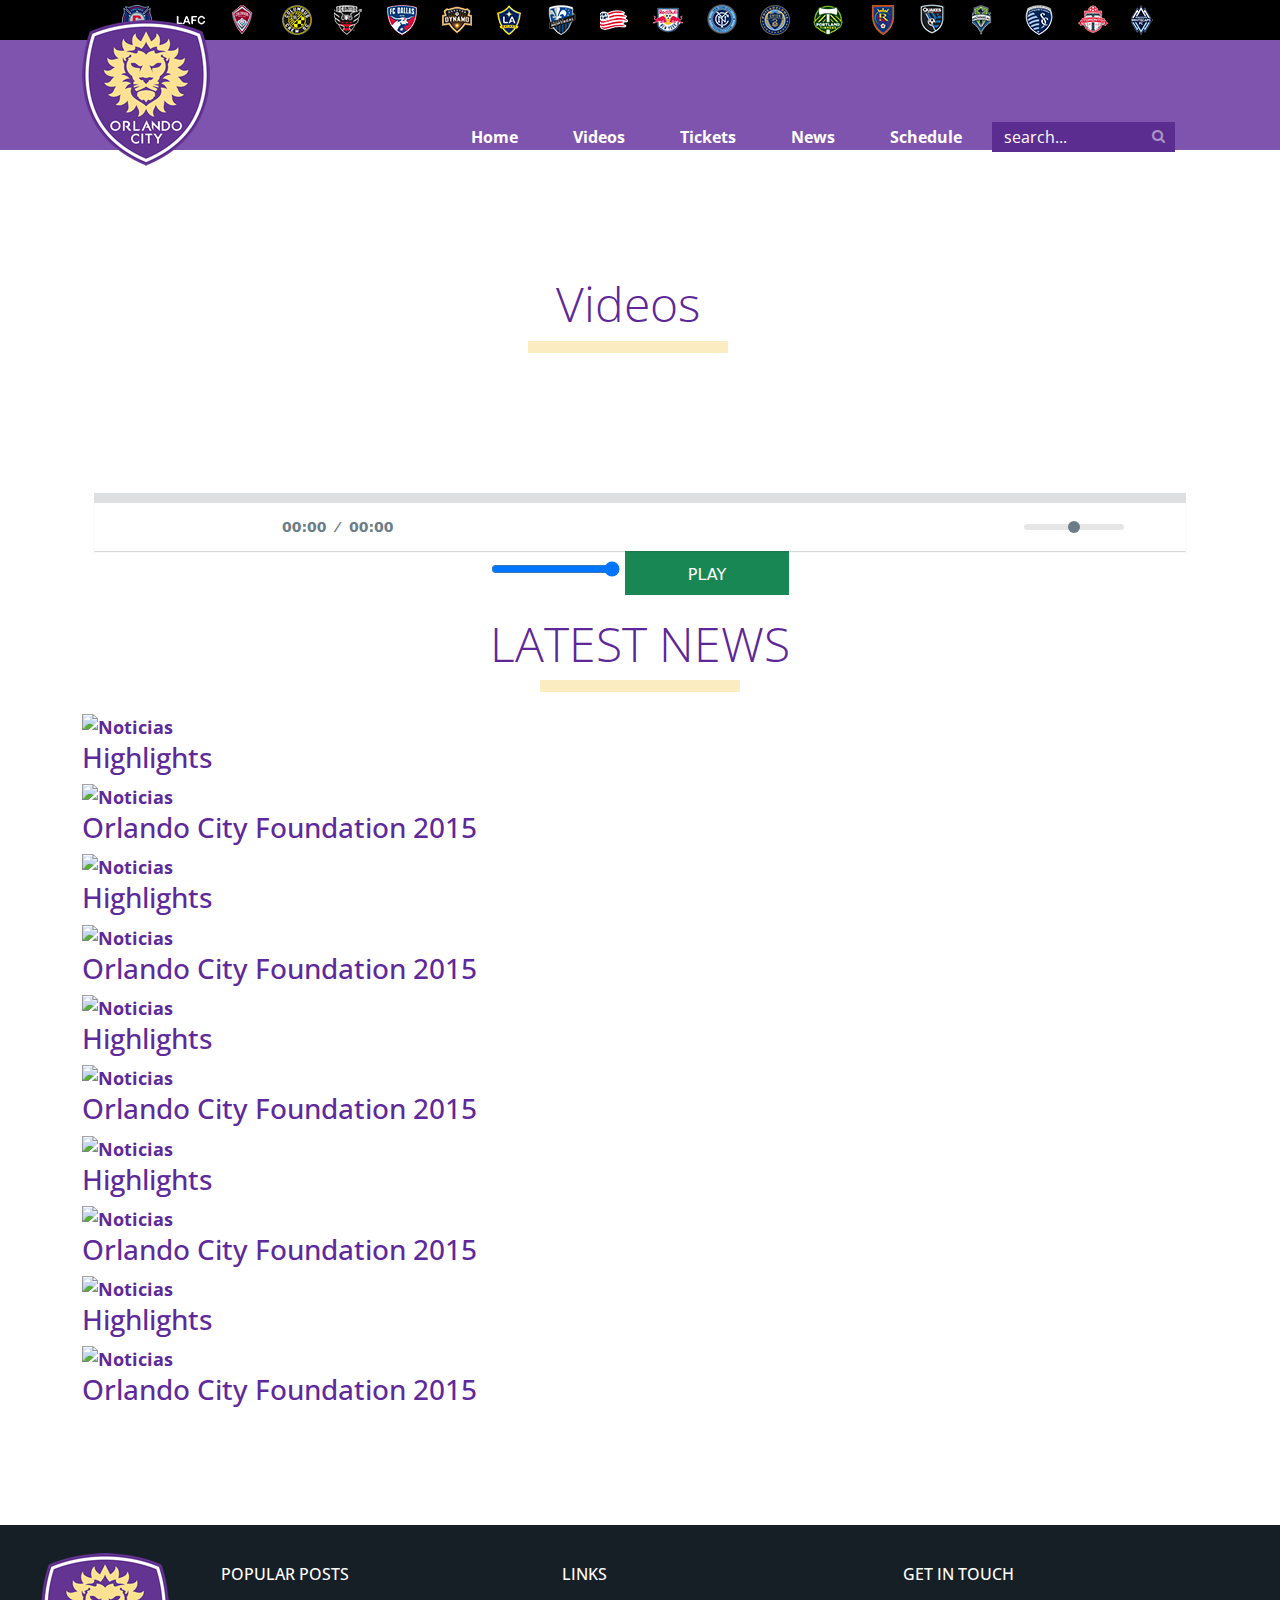
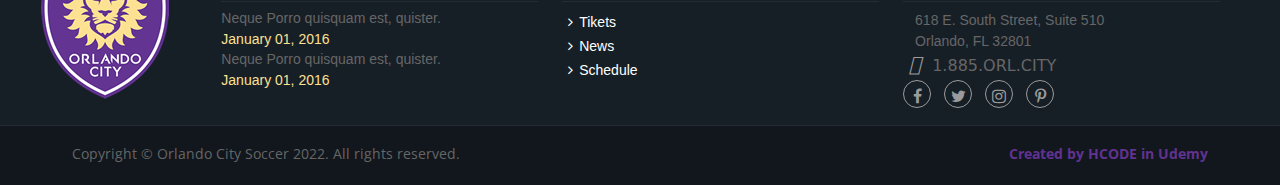
==== videos.html @ 5e45824f "Testanto xamp" ====
<!DOCTYPE html>
<html lang="en">
  <head>
    <meta charset="UTF-8" />
    <meta http-equiv="X-UA-Compatible" content="IE=edge" />
    <meta name="viewport" content="width=device-width, initial-scale=1.0" />
    <title>Orlando City</title>
    <link rel="stylesheet" href="lib/bootstrap/css/bootstrap.min.css" />
    <link rel="stylesheet" href="lib/plyr/dist/plyr.css">
    <link rel="stylesheet" href="lib/owl-carousel/owl.carousel.css" />
    <link rel="stylesheet" href="lib/owl-carousel/owl.theme.css" />
    <link
      rel="stylesheet"
      href="https://cdnjs.cloudflare.com/ajax/libs/font-awesome/4.7.0/css/font-awesome.min.css"
    />
    <link rel="stylesheet" href="public/css/orlando.css" />
  </head>

  <body>
    <header>
      <div class="container">
        <img
          id="logotipo"
          src="public/img/orlando-logo.png"
          alt="Logo do time"
        />
      </div>
      <div class="header-black">
        <div class="container">
          <ul class="float-end">
            <li class="club-01"><a href="#"></a></li>
            <li class="club-02"><a href="#"></a></li>
            <li class="club-03"><a href="#"></a></li>
            <li class="club-04"><a href="#"></a></li>
            <li class="club-05"><a href="#"></a></li>
            <li class="club-06"><a href="#"></a></li>
            <li class="club-07"><a href="#"></a></li>
            <li class="club-08"><a href="#"></a></li>
            <li class="club-09"><a href="#"></a></li>
            <li class="club-10"><a href="#"></a></li>
            <li class="club-11"><a href="#"></a></li>
            <li class="club-12"><a href="#"></a></li>
            <li class="club-13"><a href="#"></a></li>
            <li class="club-14"><a href="#"></a></li>
            <li class="club-15"><a href="#"></a></li>
            <li class="club-16"><a href="#"></a></li>
            <li class="club-17"><a href="#"></a></li>
            <li class="club-18"><a href="#"></a></li>
            <li class="club-19"><a href="#"></a></li>
            <li class="club-20"><a href="#"></a></li>
            <li class="club-21"><a href="#"></a></li>
          </ul>
        </div>
      </div>
      <div class="container">
        <div class="row">
          <nav id="menu">
            <ul class="float-end">
              <li class="menuheader"><a href="index.html">Home</a></li>
              <li class="menuheader"><a href="videos.html">Videos</a></li>
              <li class="menuheader"><a href="#">Tickets</a></li>
              <li class="menuheader"><a href="#">News</a></li>
              <li class="menuheader"><a href="#">Schedule</a></li>
              <li class="search">
                <div class="input-group">
                  <input
                    id="input-search"
                    type="search"
                    class="form-control"
                    placeholder="search..."
                  />
                  <span class="input-group-btn">
                    <button class=""><i class="fa fa-search"></i></button>
                  </span>
                </div>
              </li>
            </ul>
          </nav>
        </div>
      </div>
    </header>

    <section>
      <div id="call-to-action">
        <div class="container">
          <div class="row text-center">
            <h2>Videos</h2>
            <hr class="barra"/>
          </div>
          <div class="container">
            <div class="player">
            <video
              src="public/mp4/highlights.mp4"
              controls
              poster="public/img/highlights.jpg"
            ></video>
          </div>
            <input type="range" id="volume" min="0" max="1" step="0.01" value="1">
            <button type="button" id="btn-play-pause" class="btn btn-success">PLAY</button>
          </div>
        </div>
      </div>
      <div id="news" class="container" style="top:0">
        <h2>Latest News</h2>
        <hr>
        <div class="row thumbnails Owl-Carousel owl-theme">
          <div class="item" data-video="highlights">
            <div class="item-inner">
              <img src="public/img/highlights.jpg" alt="Noticias" />
              <h3>
                Highlights
              </h3>
            </div>
          </div>
          <div class="item" data-video="Orlando_City_Foundation_2015">
            <div class="item-inner">
              <img src="public/img/Orlando_City_Foundation_2015.jpg" alt="Noticias" />
              <h3>
                    Orlando City Foundation 2015
              </h3> 
            </div> 
          </div>
          <div class="item" data-video="highlights">
            <div class="item-inner">
              <img src="public/img/highlights.jpg" alt="Noticias" />
              <h3>
                Highlights
              </h3>
              
            </div>
          </div>
          <div class="item" data-video="Orlando_City_Foundation_2015">
            <div class="item-inner">
              <img src="public/img/Orlando_City_Foundation_2015.jpg" alt="Noticias" />
              <h3>
                    Orlando City Foundation 2015
              </h3>
              
            </div>
        </div>
        <div class="item" data-video="highlights">
            <div class="item-inner">
              <img src="public/img/highlights.jpg" alt="Noticias" />
              <h3>
                Highlights
              </h3>
              
            </div>
          </div>
          <div class="item" data-video="Orlando_City_Foundation_2015">
            <div class="item-inner">
              <img src="public/img/Orlando_City_Foundation_2015.jpg" alt="Noticias" />
              <h3>
                    Orlando City Foundation 2015
              </h3>
            </div>
      </div>
      <div class="item" data-video="highlights">
        <div class="item-inner">
          <img src="public/img/highlights.jpg" alt="Noticias" />
          <h3>
            Highlights
          </h3>
          
        </div>
      </div>
      <div class="item" data-video="Orlando_City_Foundation_2015">
        <div class="item-inner">
          <img src="public/img/Orlando_City_Foundation_2015.jpg" alt="Noticias" />
          <h3>
                Orlando City Foundation 2015
          </h3>
          
        </div>
        </div>
        <div class="item" data-video="highlights">
            <div class="item-inner">
              <img src="public/img/highlights.jpg" alt="Noticias" />
              <h3>
                Highlights
              </h3>
              
            </div>
          </div>
          <div class="item" data-video="Orlando_City_Foundation_2015">
            <div class="item-inner">
              <img src="public/img/Orlando_City_Foundation_2015.jpg" alt="Noticias" />
              <h3>
                    Orlando City Foundation 2015
              </h3>
              
            </div>
        </div>
    </section>

    <footer>
      <div class="row row-cinza-claro">
        <div class="container">
          <div class="row">
            <div class="col-md-2 text-center">
              <img
                class="logotipo"
                src="public/img/orlando-logo.png"
                alt="logo do site"
              />
            </div>
            <div class="col-md-10">
              <div class="row row-cols">
                <div class="col-md-4 col-popular-post">
                  <h4>POPULAR POSTS</h4>
                  <ul class="list-unstyled">
                    <li>
                      <h5>Neque Porro quisquam est, quister.</h5>
                      <time>January 01, 2016</time>
                    </li>
                    <li>
                      <h5>Neque Porro quisquam est, quister.</h5>
                      <time>January 01, 2016</time>
                    </li>
                  </ul>
                </div>
                <div class="col-md-4 col-links">
                  <h4>LINKS</h4>
                  <ul class="list-unstyled">
                    <li>
                      <a href="#"
                        ><i class="fa-solid fa-angle-right fa"></i>Tikets</a
                      >
                    </li>
                    <li>
                      <a href="#"
                        ><i class="fa-solid fa-angle-right fa"></i>News</a
                      >
                    </li>
                    <li>
                      <a href="#"
                        ><i class="fa-solid fa-angle-right fa"></i>Schedule</a
                      >
                    </li>
                  </ul>
                </div>
                <div class="col-md-4 col-get-in-touch">
                  <h4>GET IN TOUCH</h4>
                  <address>
                    <i class="fa-solid fa-location-dot"></i>
                    <span>
                      618 E. South Street, Suite 510<br />Orlando, FL
                      32801</span
                    >
                  </address>
                  <p>
                    <a href="tel:1885ORLCITY"
                      ><i class="fa-solid fa-phone"></i> 1.885.ORL.CITY</a
                    >
                  </p>
                  <ul class="list-unstyled list-socials">
                    <li>
                      <a href="#" target="_blank">
                        <i class="fa fa-facebook"></i>
                      </a>
                    </li>
                    <li>
                      <a href="#" target="_blank">
                        <i class="fa fa-twitter"></i>
                      </a>
                    </li>
                    <li>
                      <a href="#" target="_blank">
                        <i class="fa fa-instagram"></i>
                      </a>
                    </li>
                    <li>
                      <a href="#" target="_blank">
                        <i class="fa fa-pinterest-p"></i>
                      </a>
                    </li>
                  </ul>
                </div>
              </div>
            </div>
          </div>
        </div>
      </div>
      <div class="row row-cinza-escuro">
        <div class="container">
          <p class="pull-left">
            Copyright © Orlando City Soccer 2022. All rights reserved.
          </p>
          <p class="float-end text-roxo">Created by HCODE in Udemy</p>
        </div>
      </div>
    </footer>
    <script
      src="https://kit.fontawesome.com/2fd7d90b91.js"
      crossorigin="anonymous"
    ></script>
    <script src="lib/jquery/jquery.min.js"></script>
    <script src="lib/plyr/dist/plyr.js"></script>
    <script src="lib/owl-carousel/owl.carousel.min.js"></script>
    <script src="lib/bootstrap/js/bootstrap.min.js"></script>
    <script src="public/js/efeitos.js"></script>
    <script>
      (function(d, p){
        var a = new XMLHttpRequest(),
        b = d.body;
        a.open("GET", p, true);
        a.send();
        a.onload = function(){
          var c = d.createElement("div");
          c.style.display = "none";
          c.innerHTML = a.reponseText;
          b.insertBefore(c, b.childNodes[0]);
        }
      })(document, "lib/plyr/dist/sprite.svg");
    </script>


    <script>$(function(){
        $(".thumbnails .item").on("click", function(){      
            $("video").attr({
                "src": "public/mp4/"+$(this).data('video')+ ".mp4",
                "poster":"public/img/" +$(this).data('video')+ ".jpg"
            });
        })
        $("#volume").on("mousemove", function(){
          $("video")[0].volume = parseFloat($(this).val());
        })
        $("#btn-play-pause").on("click", function(){
          

          var video = $("video")[0];

          if ($(this).hasClass("btn-success")){
            $(this).text("STOP");
            video.play();
          }
          else {
            $(this).text("PLAY");
            video.pause();
          }
          $(this).toggleClass("btn-success btn-danger");
        })
        plyr.setup(); // disparando player de plyr
    });
    </script>
  </body>
</html>
---- lib/plyr/dist/plyr.css ----
.player-captions,.player-controls,.player-controls .player-time{-moz-osx-font-smoothing:grayscale;-webkit-font-smoothing:antialiased}.player-controls button:focus,.player-progress-seek[type=range]:focus,.player-volume[type=range]:focus{outline:0}@-webkit-keyframes progress{to{background-position:40px 0}}@keyframes progress{to{background-position:40px 0}}.sr-only{position:absolute!important;clip:rect(1px,1px,1px,1px);padding:0!important;border:0!important;height:1px!important;width:1px!important;overflow:hidden}.player,.player-video-wrapper{position:relative}.player{max-width:100%;min-width:290px}.player,.player *,.player ::after,.player ::before{box-sizing:border-box}.player audio,.player video{width:100%;height:auto;vertical-align:middle}.player-video-embed{padding-bottom:56.25%;height:0}.player-video-embed iframe{position:absolute;top:0;left:0;width:100%;height:100%;border:0}.player-captions{display:none;position:absolute;bottom:0;left:0;width:100%;padding:20px 20px 30px;color:#fff;font-size:20px;text-align:center}.player-captions span{border-radius:2px;padding:3px 10px;background:rgba(0,0,0,.9)}.player-captions span:empty{display:none}@media (min-width:768px){.player-captions{font-size:24px}}.player.captions-active .player-captions{display:block}.player.fullscreen-active .player-captions{font-size:32px}.player-controls{zoom:1;position:relative;padding:10px;background:#fff;line-height:1;text-align:center;box-shadow:0 1px 1px rgba(52,63,74,.2)}.player-controls:after,.player-controls:before{content:"";display:table}.player-controls:after{clear:both}.player-controls-right{display:block;margin:10px auto 0}@media (min-width:560px){.player-controls-left{float:left}.player-controls-right{float:right;margin-top:0}}.player-controls button{display:inline-block;vertical-align:middle;margin:0 2px;padding:5px 10px;overflow:hidden;border:0;background:0 0;border-radius:3px;cursor:pointer;color:#6B7D86;transition:background .3s ease,color .3s ease,opacity .3s ease}.player-controls button svg{width:18px;height:18px;display:block;fill:currentColor;transition:fill .3s ease}.player-controls button.tab-focus,.player-controls button:hover{background:#3498DB;color:#fff}.player-controls .icon-captions-on,.player-controls .icon-exit-fullscreen,.player-controls .icon-muted{display:none}.player-controls .player-time{display:inline-block;vertical-align:middle;margin-left:10px;color:#6B7D86;font-weight:600;font-size:14px}.player-controls .player-time+.player-time{display:none}@media (min-width:560px){.player-controls .player-time+.player-time{display:inline-block}}.player-controls .player-time+.player-time::before{content:'\2044';margin-right:10px}.player-tooltip{position:absolute;z-index:2;bottom:100%;margin-bottom:10px;padding:10px 15px;opacity:0;background:#fff;border:1px solid #D6DADD;border-radius:3px;color:#6B7D86;font-size:14px;line-height:1.5;font-weight:600;-webkit-transform:translate(-50%,30px) scale(0);transform:translate(-50%,30px) scale(0);-webkit-transform-origin:50% 100%;transform-origin:50% 100%;transition:opacity .2s .1s ease,-webkit-transform .2s .1s ease;transition:transform .2s .1s ease,opacity .2s .1s ease;transition:transform .2s .1s ease,opacity .2s .1s ease,-webkit-transform .2s .1s ease}.player-tooltip::after{content:'';position:absolute;z-index:1;top:100%;left:50%;display:block;width:10px;height:10px;background:#fff;-webkit-transform:translate(-50%,-50%) rotate(45deg) translateY(1px);transform:translate(-50%,-50%) rotate(45deg) translateY(1px);border:1px solid #D6DADD;border-width:0 1px 1px 0}.player button.tab-focus:focus .player-tooltip,.player button:hover .player-tooltip{opacity:1;-webkit-transform:translate(-50%,0) scale(1);transform:translate(-50%,0) scale(1)}.player button:hover .player-tooltip{z-index:3}.player-progress{position:absolute;bottom:100%;left:0;right:0;width:100%;height:10px;background:rgba(86,93,100,.2)}.player-progress-buffer[value],.player-progress-played[value],.player-progress-seek[type=range]{position:absolute;left:0;top:0;width:100%;height:10px;margin:0;padding:0;vertical-align:top;-webkit-appearance:none;-moz-appearance:none;border:none;background:0 0}.player-progress-buffer[value]::-webkit-progress-bar,.player-progress-played[value]::-webkit-progress-bar{background:0 0}.player-progress-buffer[value]::-webkit-progress-value,.player-progress-played[value]::-webkit-progress-value{background:currentColor}.player-progress-buffer[value]::-moz-progress-bar,.player-progress-played[value]::-moz-progress-bar{background:currentColor}.player-progress-played[value]{z-index:2;color:#3498DB}.player-progress-buffer[value]{color:rgba(86,93,100,.25)}.player-progress-seek[type=range]{z-index:4;cursor:pointer;outline:0}.player-progress-seek[type=range]::-webkit-slider-runnable-track{background:0 0;border:0}.player-progress-seek[type=range]::-webkit-slider-thumb{-webkit-appearance:none;background:0 0;border:0;width:20px;height:10px}.player-progress-seek[type=range]::-moz-range-track{background:0 0;border:0}.player-progress-seek[type=range]::-moz-range-thumb{-moz-appearance:none;background:0 0;border:0;width:20px;height:10px}.player-progress-seek[type=range]::-ms-track{color:transparent;background:0 0;border:0}.player-progress-seek[type=range]::-ms-fill-lower,.player-progress-seek[type=range]::-ms-fill-upper{background:0 0;border:0}.player-progress-seek[type=range]::-ms-thumb{background:0 0;border:0;width:20px;height:10px}.player-progress-seek[type=range]::-moz-focus-outer{border:0}.player.loading .player-progress-buffer{-webkit-animation:progress 1s linear infinite;animation:progress 1s linear infinite;background-size:40px 40px;background-repeat:repeat-x;background-color:rgba(86,93,100,.25);background-image:linear-gradient(-45deg,rgba(0,0,0,.15) 25%,transparent 25%,transparent 50%,rgba(0,0,0,.15) 50%,rgba(0,0,0,.15) 75%,transparent 75%,transparent);color:transparent}.player-controls [data-player=pause],.player.playing .player-controls [data-player=play]{display:none}.player.playing .player-controls [data-player=pause]{display:inline-block}.player-volume[type=range]{display:inline-block;vertical-align:middle;-webkit-appearance:none;-moz-appearance:none;width:100px;margin:0 10px 0 0;padding:0;cursor:pointer;background:0 0;border:none}.player-volume[type=range]::-webkit-slider-runnable-track{height:6px;background:#e6e6e6;border:0;border-radius:3px}.player-volume[type=range]::-webkit-slider-thumb{-webkit-appearance:none;margin-top:-3px;height:12px;width:12px;background:#6B7D86;border:0;border-radius:6px;transition:background .3s ease;cursor:ew-resize}.player-volume[type=range]::-moz-range-track{height:6px;background:#e6e6e6;border:0;border-radius:3px}.player-volume[type=range]::-moz-range-thumb{height:12px;width:12px;background:#6B7D86;border:0;border-radius:6px;transition:background .3s ease;cursor:ew-resize}.player-volume[type=range]::-ms-track{height:6px;background:0 0;border-color:transparent;border-width:3px 0;color:transparent}.player-volume[type=range]::-ms-fill-lower,.player-volume[type=range]::-ms-fill-upper{height:6px;background:#e6e6e6;border:0;border-radius:3px}.player-volume[type=range]::-ms-thumb{height:12px;width:12px;background:#6B7D86;border:0;border-radius:6px;transition:background .3s ease;cursor:ew-resize}.player-volume[type=range]:focus::-webkit-slider-thumb{background:#3498DB}.player-volume[type=range]:focus::-moz-range-thumb{background:#3498DB}.player-volume[type=range]:focus::-ms-thumb{background:#3498DB}.player-audio.ios .player-controls-right,.player.ios .player-volume,.player.ios [data-player=mute]{display:none}.player-audio.ios .player-controls-left{float:none}.player-audio .player-controls{padding-top:20px}.player-audio .player-progress{bottom:auto;top:0;background:#D6DADD}.player-fullscreen,.player.fullscreen-active{position:fixed;top:0;left:0;right:0;bottom:0;height:100%;width:100%;z-index:10000000;background:#000}.player-fullscreen video,.player.fullscreen-active video{height:100%}.player-fullscreen .player-video-wrapper,.player.fullscreen-active .player-video-wrapper{height:100%;width:100%}.player-fullscreen .player-controls,.player.fullscreen-active .player-controls{position:absolute;bottom:0;left:0;right:0}.player-fullscreen.fullscreen-hide-controls.playing .player-controls,.player.fullscreen-active.fullscreen-hide-controls.playing .player-controls{-webkit-transform:translateY(100%) translateY(5px);transform:translateY(100%) translateY(5px);transition:-webkit-transform .3s .2s ease;transition:transform .3s .2s ease;transition:transform .3s .2s ease,-webkit-transform .3s .2s ease}.player-fullscreen.fullscreen-hide-controls.playing.player-hover .player-controls,.player.fullscreen-active.fullscreen-hide-controls.playing.player-hover .player-controls{-webkit-transform:translateY(0);transform:translateY(0)}.player-fullscreen.fullscreen-hide-controls.playing .player-captions,.player.fullscreen-active.fullscreen-hide-controls.playing .player-captions{bottom:5px;transition:bottom .3s .2s ease}.player-fullscreen .player-captions,.player-fullscreen.fullscreen-hide-controls.playing.player-hover .player-captions,.player.fullscreen-active .player-captions,.player.fullscreen-active.fullscreen-hide-controls.playing.player-hover .player-captions{top:auto;bottom:90px}@media (min-width:560px){.player-fullscreen .player-captions,.player-fullscreen.fullscreen-hide-controls.playing.player-hover .player-captions,.player.fullscreen-active .player-captions,.player.fullscreen-active.fullscreen-hide-controls.playing.player-hover .player-captions{bottom:60px}}.player.captions-active .player-controls .icon-captions-on,.player.fullscreen-active .icon-exit-fullscreen,.player.muted .player-controls .icon-muted{display:block}.player [data-player=captions],.player [data-player=fullscreen],.player.captions-active .player-controls .icon-captions-on+svg,.player.fullscreen-active .icon-exit-fullscreen+svg,.player.muted .player-controls .icon-muted+svg{display:none}.player.captions-enabled [data-player=captions],.player.fullscreen-enabled [data-player=fullscreen]{display:inline-block}
---- public/css/orlando.css ----
@import url("https://fonts.googleapis.com/css2?family=Open+Sans:wght@300;400&display=swap");

header {
  width: 100%;
  height: 150px;
  background-color: rgba(94, 41, 154, 0.8);
  z-index: 2;
  position: relative;
}

header .container {
  position: relative;
}

header .header-black {
  background-color: #000;
  height: 40px;
}

header .header-black li {
  background-image: url("../img/clubs.png");
  background-repeat: no-repeat;
  display: inline-block;
  margin: 4px 8px;
}

header .header-black li.club-01 {
  background-position: 0px 0px;
}

header .header-black li.club-02 {
  background-position: -48px 0px;
}

header .header-black li.club-03 {
  background-position: -96px 0px;
}

header .header-black li.club-04 {
  background-position: -139px 0px;
}

header .header-black li.club-05 {
  background-position: -192px 0px;
}

header .header-black li.club-06 {
  background-position: -240px 0px;
}

header .header-black li.club-07 {
  background-position: -288px 0px;
}

header .header-black li.club-08 {
  background-position: -336px 0px;
}

header .header-black li.club-09 {
  background-position: -381px 0px;
}

header .header-black li.club-10 {
  background-position: -432px 0px;
}

header .header-black li.club-11 {
  background-position: -480px 0px;
}

header .header-black li.club-12 {
  background-position: -528px 0px;
}

header .header-black li.club-13 {
  background-position: -578px 0px;
}

header .header-black li.club-14 {
  background-position: -628px 0px;
}

header .header-black li.club-15 {
  background-position: -672px 0px;
}

header .header-black li.club-16 {
  background-position: -720px 0px;
}

header .header-black li.club-17 {
  background-position: -768px 0px;
}

header .header-black li.club-18 {
  background-position: -808px 0px;
}

header .header-black li.club-19 {
  background-position: -856px 0px;
}

header .header-black li.club-20 {
  background-position: -907px 0px;
}

header .header-black li.club-21 {
  background-position: -947px 0px;
}

header .header-black li a {
  width: 32px;
  height: 32px;
  display: block;
}

header #logotipo {
  position: absolute;
  top: 20px;
  z-index: 3;
}
#banner h1.efeito {
  color: red;
  font-size: 12em;
}
#menu {
  margin: 12px 0;
}

#menu li {
  display: inline-block;
  font-family: "Open Sans", sans-serif;
  font-weight: 400;
}

#menu li.search {
  width: 182px;
  transition-timing-function: cubic-bezier(1, -0.91, 0.91, 1);
  transition-duration: 1s;
}
#menu li.search.ativo {
  width: 300px;
}
.input-group {
  flex-wrap: nowrap;
}

#menu li.search input {
  background-color: #5c2d90;
  color: #fff;
  border: none;
  height: 30px;
  line-height: 30px;
  box-shadow: none;
  border-radius: 0;
}
#menu li.search.ativo input {
  width: 300px;
}

#menu li.search ::-webkit-input-placeholder {
  color: #fff;
}

#menu li a {
  color: #fff;
  font-size: 16px;
  padding: 10px 25px;
  text-decoration: none;
  font-weight: bold;
  flex-wrap: nowrap;
}

#menu li.search button {
  background: none;
  border: none;
  position: absolute;
  right: 3px;
  z-index: 10;
}

#menu li.search button i {
  font-size: 14px;
  color: rgba(255, 255, 255, 0.5);
}

.row {
  width: 100%;
}

#menu li.search .input.group {
  top: 8px;
}

#banner {
  display: block;
  width: 100%;
  height: 768px;
  padding: 0;
  text-align: center;
  background: url("../img/banner.jpg") no-repeat bottom center scroll;
  top: -110px;
  position: relative;
  background-position: 0% 100%;
  -webkit-background-size: cover;
  -moz-background-size: cover;
  background-size: cover;
  -o-background-size: cover;
}

#banner h1 {
  transition: 1s;
  color: #fff;
  top: 300px;
  font-size: 92px;
  font-family: "Open Sans", sans-serif;
  position: relative;
  text-shadow: 2px 2px 2px rgba(0, 0, 0, 0.45);
  margin-left: 50px;
  font-weight: 300;
}

#banner h1 small {
  font-size: 32px;
  font-family: "Open Sans", sans-serif;
  display: block;
  color: #fff;
  text-align: start;
  font-weight: bold;
  font-weight: 300;
}

#news {
  position: relative;
  top: -110px;
}

#news h2 {
  color: #5e2799;
  font-family: "Open Sans", sans-serif;
  font-size: 48px;
  text-transform: uppercase;
  text-align: center;
  font-weight: 300;
  margin-top: 20px;
}

#news hr {
  border: #f5b506 6px solid;
  width: 200px;
  margin: 0 auto;
}

#news .thumbnails {
  margin-top: 20px;
}

#news .thumbnails {
  color: #5e299a;
  font-size: 18px;
  font-family: "Open Sans", sans-serif;
  font-weight: bold;
  margin-bottom: 0;
}

#news .thumbnails time {
  color: #a7a7a7;
  font-size: 18px;
  font-family: "Open Sans", sans-serif;
}

#estatisticas {
  background-color: #5e299a;
  width: 100%;
  height: 200px;
  text-align: center;
}

#estatisticas p {
  color: #fde092;
  text-transform: uppercase;
  font-family: "Open Sans", sans-serif;
  font-size: 64px;
  font-weight: 300;
  margin-top: 36px;
}

#estatisticas p small {
  color: #fff;
  font-size: 24px;
  display: block;
}

#call-to-action {
  text-align: center;
  margin-top: 105px;
}

#call-to-action h2 {
  color: #5e2799;
  font-family: "Open Sans", sans-serif;
  font-size: 48px;
  text-align: center;
  font-weight: 300;
  margin-top: 20px;
}

#call-to-action hr {
  border: #f5b506 6px solid;
  width: 200px;
  margin: 0 auto;
}

#call-to-action p {
  margin-top: 60px;
  margin-bottom: 40px;
  color: #656565;
}

#call-to-action .btn {
  min-width: 164px;
  height: 44px;
  line-height: 34px;
  border-radius: 0;
}

#call-to-action .btn-roxo {
  color: #fff;
  background-color: #5e299a;
  border-color: #5e299a;
}

#call-to-action .btn-amarelo {
  color: #000;
  background-color: #fde192;
  border-color: #fde192;
}

#call-to-action .row-max-400 {
  margin: 0 auto;
  max-width: 400px;
}

footer {
  margin-top: 110px;
}

footer .row {
  width: 100%;
}

footer .row p {
  line-height: 55px;
  margin-bottom: 0;
}

footer .row-cinza-claro {
  height: 200px;
  background-color: #171f26;
  margin: 0;
  padding: 0;
}

footer .row-cinza-escuro {
  height: 60px;
  background-color: #11171d;
  border-top: #242d37 1px solid;
  margin: 0;
  padding: 0;
}

footer .pull-left {
  font-family: "Open Sans", sans-serif;
  font-size: 14px;
  color: #666;
  margin-left: 60px;
}

footer .text-roxo {
  color: #623291;
  font-family: "Open Sans", sans-serif;
  font-weight: bold;
  font-size: 14px;
  margin-right: 60px;
}

footer .logotipo {
  margin-top: 28px;
}

footer .col-popular-post,
footer .col-links,
footer .col-get-in-touch {
  margin-top: 40px;
}

footer .row-cols h4 {
  font-family: "Open Sans", sans-serif;
  font-size: 16px;
  color: #fff;
  padding-bottom: 17px;
  border-bottom: #242d37 1px solid;
}

footer .row-cols h5 {
  color: #666;
  font-family: Arial;
  font-size: 14px;
  margin-bottom: 0;
}

footer .row-cols time {
  color: #fde092;
  font-family: Arial;
  font-size: 14px;
}

footer .col-links a {
  color: #fff;
  font-family: Arial;
  font-size: 14px;
  text-decoration: none;
}

footer .col-links .fa {
  margin: 0 6px;
}

footer .col-get-in-touch address {
  color: #666;
  font-family: Arial;
  font-size: 14px;
  margin-bottom: 0;
}

footer .col-get-in-touch address span {
  display: inline-block;
}

footer .col-get-in-touch address i {
  position: relative;
  top: -14px;
}

footer .col-get-in-touch i {
  color: #9b9b9b;
  font-size: 20px;
  margin: 0 6px;
}

footer .col-get-in-touch p {
  line-height: 20px;
}

footer .col-get-in-touch a {
  color: #666;
  text-decoration: none;
}

footer .list-socials {
  margin-top: 4px;
}

footer .list-socials li {
  display: inline-block;
  margin-right: 8px;
}

footer .list-socials a {
  display: block;
  border: #9b9b9b 1px solid;
  width: 28px;
  height: 28px;
  line-height: 28px;
  border-radius: 14px;
  text-align: center;
}

footer .list-socials i {
  font-size: 16px;
  margin: 7px auto;
}
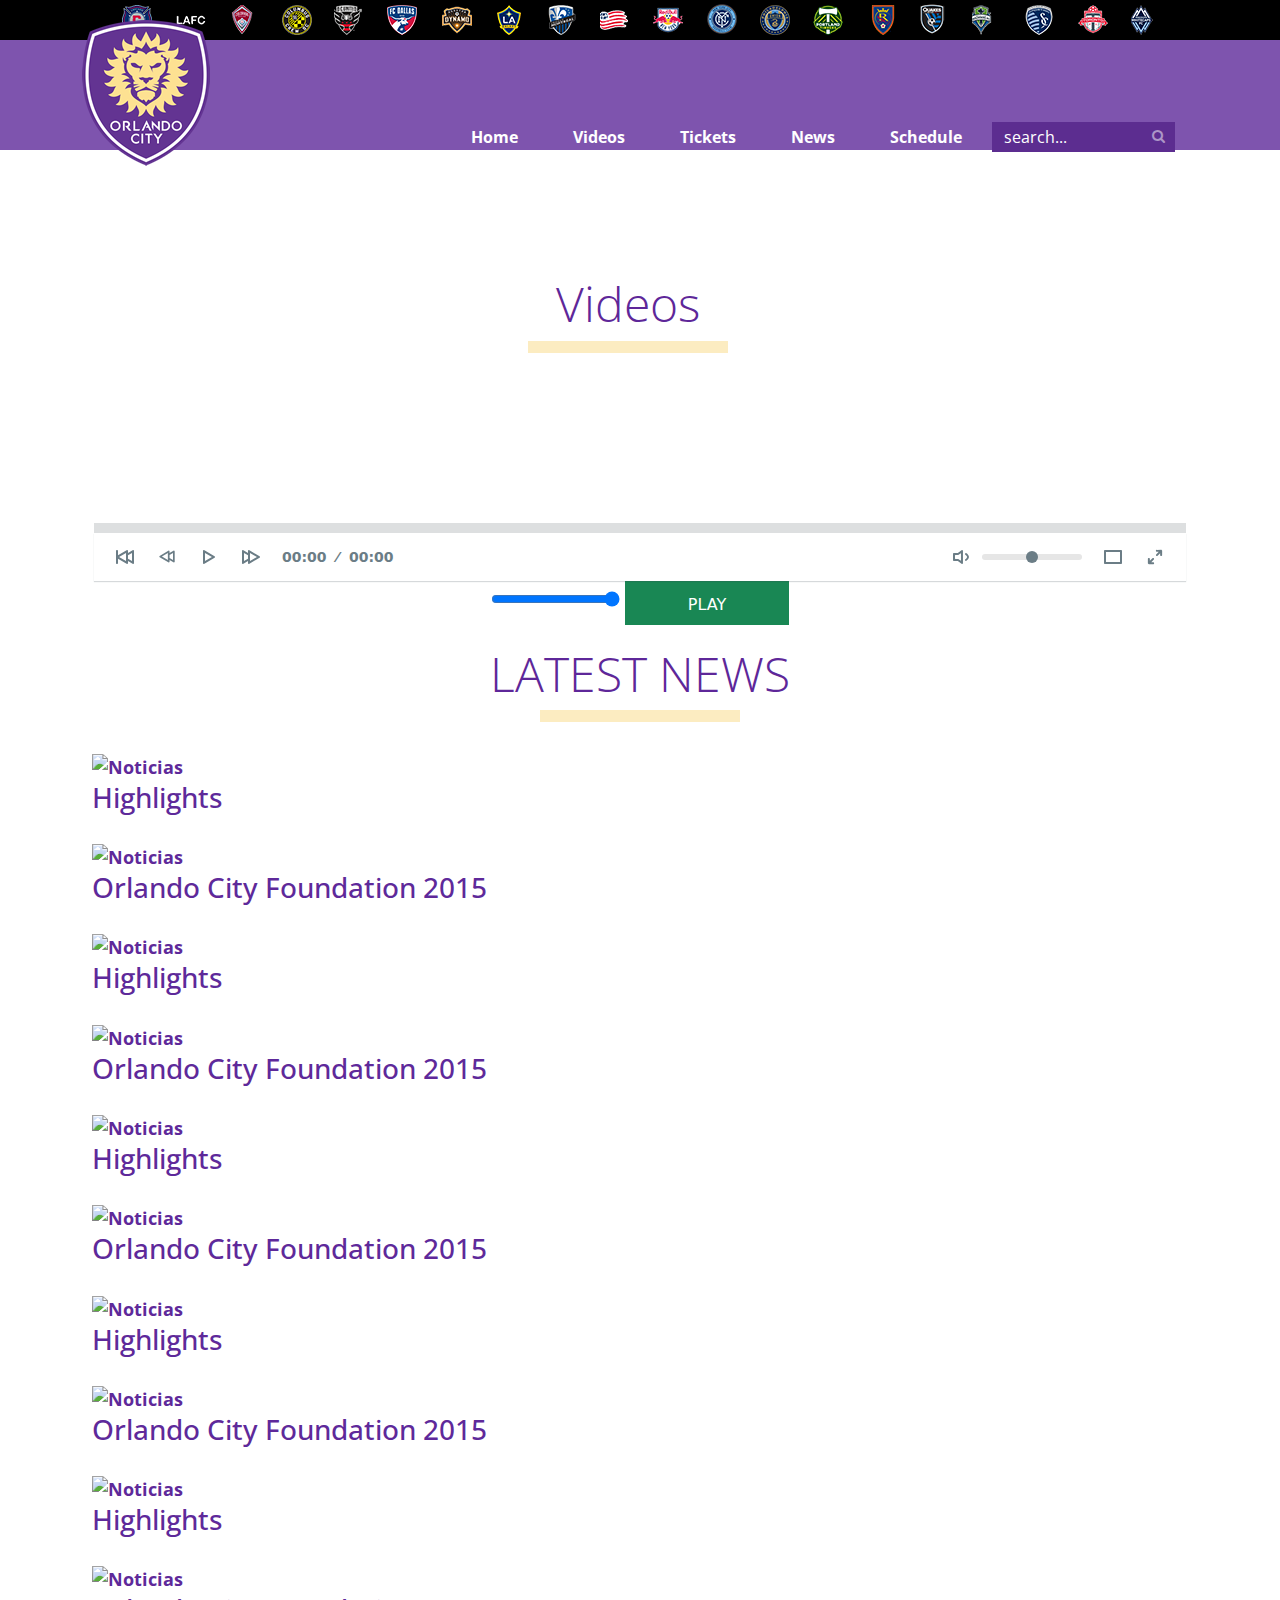
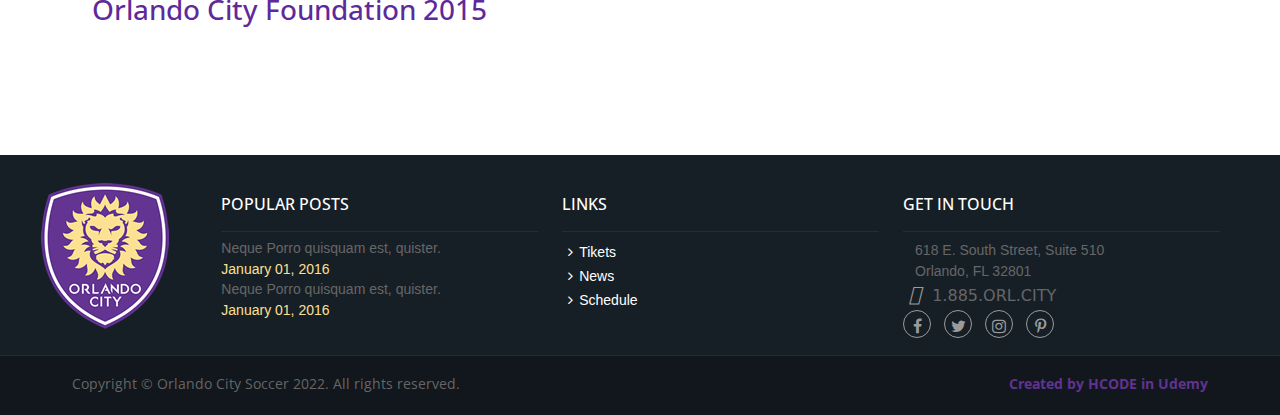
==== commit 7d098de0: "tornando o site responsivo" ====
--- a/videos.html
+++ b/videos.html
@@ -14,6 +14,7 @@
       href="https://cdnjs.cloudflare.com/ajax/libs/font-awesome/4.7.0/css/font-awesome.min.css"
     />
     <link rel="stylesheet" href="public/css/orlando.css" />
+    <link rel="stylesheet" href="public/css/orlando-mobile.css" />
   </head>
 
   <body>
@@ -93,7 +94,9 @@
               src="public/mp4/highlights.mp4"
               controls
               poster="public/img/highlights.jpg"
-            ></video>
+            >
+            <track kind="captions" label="Português (Brasil)" src="vtt/legendas.vtt" srclang="pt-br" default />
+          </video>
           </div>
             <input type="range" id="volume" min="0" max="1" step="0.01" value="1">
             <button type="button" id="btn-play-pause" class="btn btn-success">PLAY</button>
@@ -308,7 +311,7 @@
         a.onload = function(){
           var c = d.createElement("div");
           c.style.display = "none";
-          c.innerHTML = a.reponseText;
+          c.innerHTML = a.responseText;
           b.insertBefore(c, b.childNodes[0]);
         }
       })(document, "lib/plyr/dist/sprite.svg");
--- a/public/css/orlando.css
+++ b/public/css/orlando.css
@@ -268,6 +268,12 @@
   font-size: 18px;
   font-family: "Open Sans", sans-serif;
 }
+#news .thumbnails .item-inner {
+  padding: 10px;
+}
+#news .thumbnails .item-inner img {
+  width: 100%;
+}
 
 #estatisticas {
   background-color: #5e299a;
@@ -275,6 +281,7 @@
   height: 200px;
   text-align: center;
 }
+
 
 #estatisticas p {
   color: #fde092;
@@ -480,3 +487,13 @@
   font-size: 16px;
   margin: 7px auto;
 }
+.row video{
+  width: 60%;
+  
+}
+#call-to-action .barra{
+  margin-bottom: 30px;
+}
+#btn-bars, #btn-search{
+  display: none;
+}--- a/public/css/orlando-mobile.css
+++ b/public/css/orlando-mobile.css
@@ -0,0 +1,45 @@
+/*Tamanho padrão para tablet*/
+@media only screen and (max-width: 768px){
+    .header-black ul{
+        display: none;
+    }
+}
+/*Tamanho padrão para celular*/
+@media only screen and (max-width: 480px){
+    .header-black ul, #menu{
+        display: none;
+    }
+    #logotipo{
+        margin-left: 32%;
+    }
+    #btn-bars, #btn-search{
+        color: #fff;
+        font-size: 22px;
+        position: absolute;
+        top: 4px;
+        background: none;
+        border: none;
+        display: block;
+        
+    }
+    #btn-bars{
+        left: 4px;
+    }
+    #btn-search{
+        right: 4px;
+    }
+    #banner{
+        height: 317px;
+        background-size: cover;
+        background-position: 0;
+        text-align: center;
+    }
+    #banner h1{
+        top: 180px;
+        font-size: 48px;
+        margin-left: 0;
+    }
+    #banner h1 small {
+        font-size: 22px;
+    }
+}